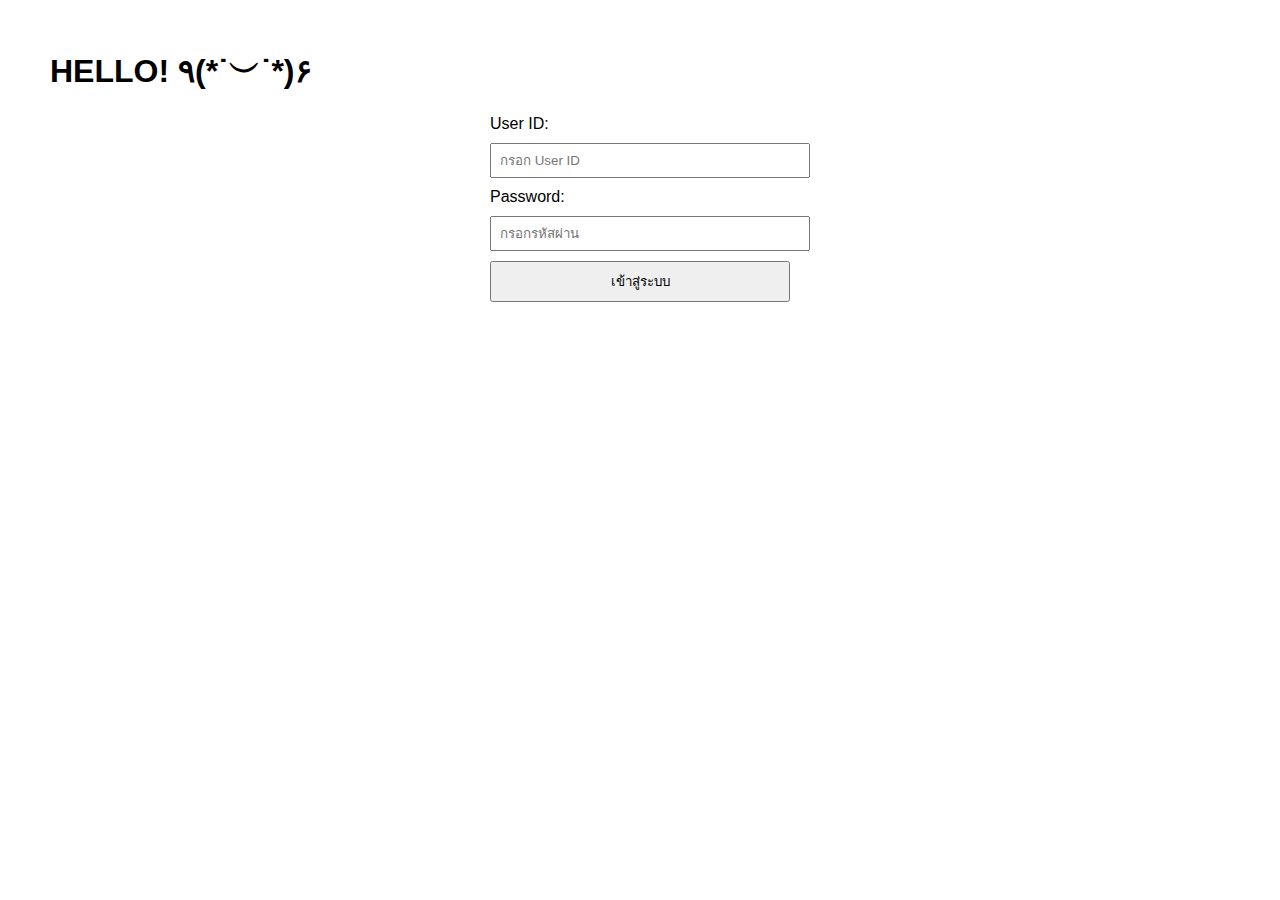
==== index.html @ f20272a5 "Create index.html" ====
<!DOCTYPE html>
<html lang="th">
<head>
    <meta charset="UTF-8">
    <meta name="viewport" content="width=device-width, initial-scale=1.0">
    <title>Hello!,LKPHomeworkCheckingSystem</title>
    <style>
        body {
            font-family: Arial, sans-serif;
            margin: 50px;
        }
        .login-form {
            width: 300px;
            margin: 0 auto;
        }
        label, input {
            display: block;
            margin-bottom: 10px;
        }
        input[type="text"], input[type="password"] {
            width: 100%;
            padding: 8px;
            margin-bottom: 10px;
        }
        button {
            width: 100%;
            padding: 8px;
        }
    </style>
</head>
<body>

    <h1>HELLO! ٩(*˙︶˙*)۶ </h1>
    <div class="login-form">
        <label for="user-id">User ID:</label>
        <input type="text" id="user-id" placeholder="กรอก User ID">

        <label for="password">Password:</label>
        <input type="password" id="password" placeholder="กรอกรหัสผ่าน">

        <button onclick="login()">เข้าสู่ระบบ</button>
    </div>

    <script>
        // ข้อมูลผู้ใช้ (Static)
        const users = [
            { userId: '27550', name: 'กณวรรธน์', password: '6010100' },
            { userId: '27552', name: 'ชวิน', password: '6010200' },
            { userId: '27555', name: 'ณัฐกิตติ์', password: '6010300' },
            { userId: '27556', name: 'ณัฐดนัย', password: '6010400' },
            { userId: '27558', name: 'ตะติยะ', password: '6010500' },
            { userId: '27561', name: 'ปกรณ์', password: '6010600' },
            { userId: '27563', name: 'พัชรพล', password: '6010700' },
            { userId: '27566', name: 'อัครัชปรวีร์', password: '6010800' },
            { userId: '27567', name: 'อุดมทรัพย์', password: '6010900' },
            { userId: '27601', name: 'วนกฤษฏ์', password: '6011000' },
            { userId: '27637', name: 'ณัฐพล', password: '6011100' },
            { userId: '27541', name: 'วิทูร', password: '6011200' },
            { userId: '27569', name: 'กิตติ์พิมล', password: '6011300' },
            { userId: '27570', name: 'ชนัญญา', password: '6011400' },
            { userId: '27571', name: 'ชนิศา', password: '6011500' },
            { userId: '27573', name: 'ชุติกาญจน์', password: '6011600' },
            { userId: '27574', name: 'ณัฐณิชา', password: '6011700' },
            { userId: '27576', name: 'ณิชากานต์', password: '6011800' },
            { userId: '27577', name: 'ทิพย์รดา', password: '6011900' },
            { userId: '27578', name: 'ธนัชญา', password: '6012000' },
            { userId: '27589', name: 'ธิดารัตน์', password: '6012100' },
            { userId: '27581', name: 'ปัณฑิตา', password: '6012200' },
            { userId: '27582', name: 'บัณพร', password: '6012300' },
            { userId: '27583', name: 'เปมิกา', password: '6012400' },
            { userId: '27585', name: 'พิมพ์ชนก', password: '6012500' },
            { userId: '27586', name: 'พิรญา', password: '6012600' },
            { userId: '27588', name: 'ภัทรกานต์', password: '6012700' },
            { userId: '27589', name: 'ภัทร์นฤน', password: '6012800' },
            { userId: '27590', name: 'ภัทรวดี', password: '6012900' },
            { userId: '27592', name: 'วรกานต์', password: '6013000' },
            { userId: '27593', name: 'วรางคณา', password: '6013100' },
            { userId: '27594', name: 'ศิรินภา', password: '6013200' },
            { userId: '27618', name: 'ธาริณี', password: '6013300' },
            { userId: '27669', name: 'ศิริรัตน์', password: '6013400' },
            { userId: '27673', name: 'สุพรรณิการ์', password: '6013500' },
            { userId: '27716', name: 'วรัญญ์รัตน์', password: '6013600' },
            { userId: '28630', name: 'เขมจิรา', password: '6013700' },
            { userId: '28667', name: 'ชนกภัทร์', password: '6013800' },
            { userId: '28673', name: 'อรอนงค์', password: '6013900' },
            { userId: '29542', name: 'ประภาสิริ', password: '6014000' },
            { userId: '@666', name: 'admin_ja', password: '135790' }, 
            { userId: '@407', name: 'คุณครู', password: '40707' }  
        ];

        // ฟังก์ชันล็อกอิน
        function login() {
            const userIdInput = document.getElementById('user-id').value.trim();
            const passwordInput = document.getElementById('password').value.trim();
            const user = users.find(user => user.userId === userIdInput);

            if (user && user.password === passwordInput) {
                alert(`ยินดีต้อนรับ, ${user.name}`);
                // เช็คประเภทผู้ใช้เพื่อเปลี่ยนหน้า
                switch (true) {
                    case user.userId.startsWith('2'):
                        // นักเรียน
                        window.location.href = 'student.html';
                        break;
                    case user.userId === '@407':
                        // ครู
                        window.location.href = 'teacher.html';
                        break;
                    case user.userId === '@666':
                        // แอดมิน
                        window.location.href = 'admin.html';
                        break;
                    default:
                        alert('ไม่พบประเภทผู้ใช้');
                        break;
                }
            } else {
                alert('รหัสผ่านหรือ User ID ไม่ถูกต้อง');
            }
        }
    </script>

</body>
</html>
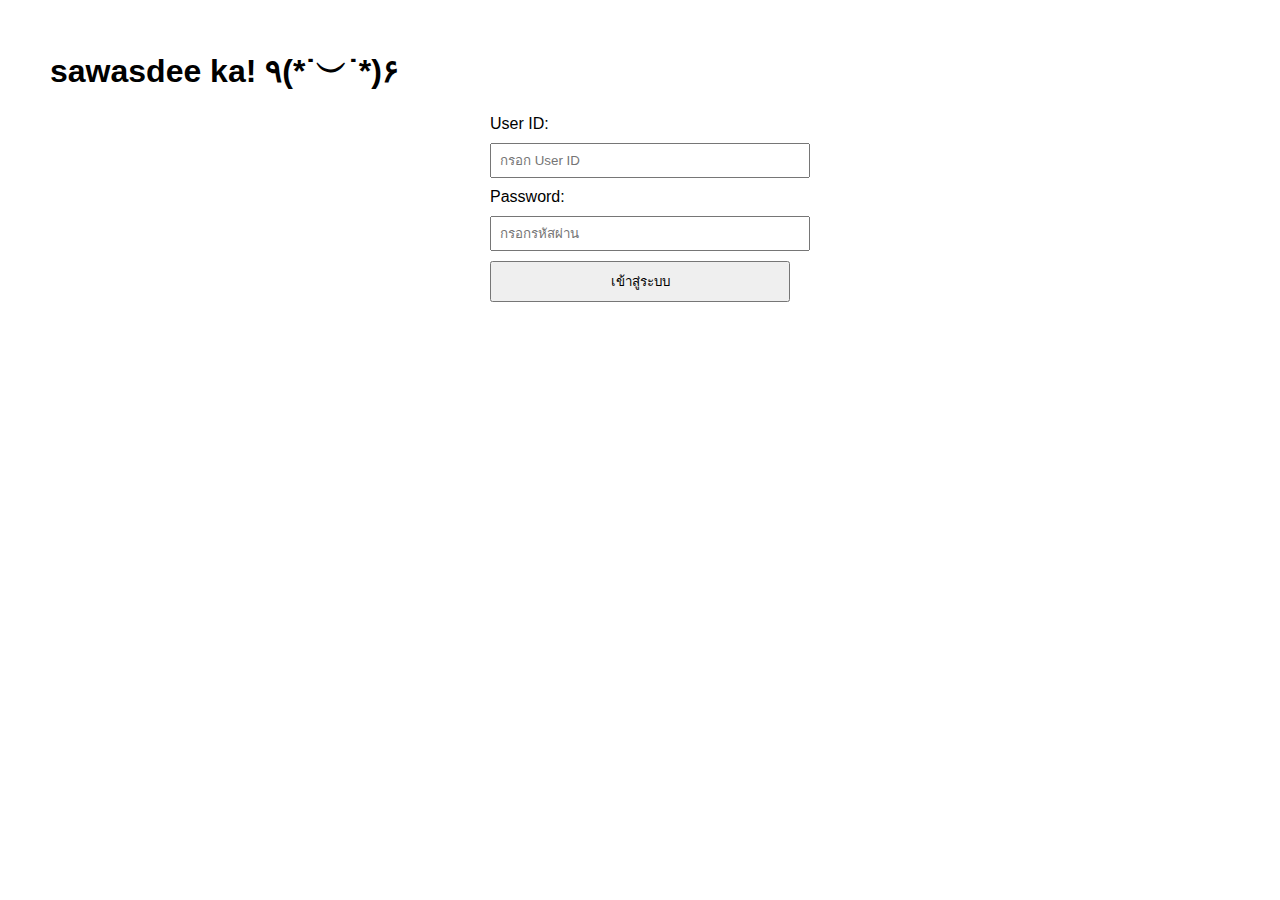
==== commit 820f32ed: "Update index.html" ====
--- a/index.html
+++ b/index.html
@@ -30,7 +30,7 @@
 </head>
 <body>
 
-    <h1>HELLO! ٩(*˙︶˙*)۶ </h1>
+    <h1>sawasdee ka! ٩(*˙︶˙*)۶ </h1>
     <div class="login-form">
         <label for="user-id">User ID:</label>
         <input type="text" id="user-id" placeholder="กรอก User ID">
